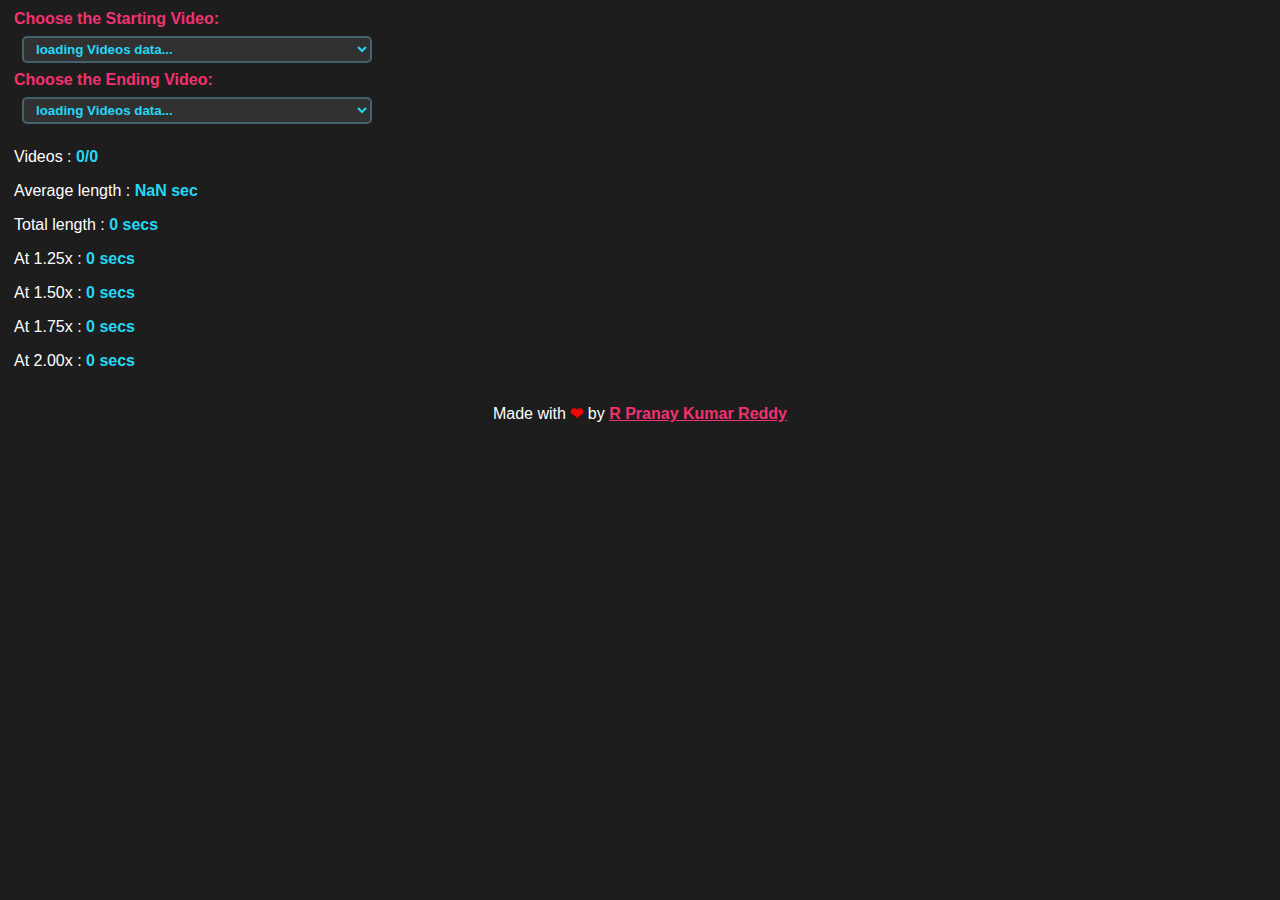
==== pop.html @ de9ddfed "version arragement" ====
<!DOCTYPE html>
<html lang="en">

<head>
    <meta charset="UTF-8">
    <meta http-equiv="X-UA-Compatible" content="IE=edge">
    <meta name="viewport" content="width=device-width, initial-scale=1.0">
    <title>YouTube Length calculator</title>
    <script src="popup.js" defer></script>
    <style>
        .cblue {
            color: #23d8f7 !important;
        }
        
        .cpink {
            color: #f33170 !important;
        }
        
        .cwhite {
            color: #f3f3f3;
        }
        
        .cblack {
            color: #414141;
        }
        
        body {
            min-width: 400px;
            padding: 0px;
            margin: 0px;
            outline: none;
            border: none;
            font-size: 16px;
            box-sizing: border-box;
            margin: 0px;
            padding: 0px;
            font-family: Arial, Helvetica, sans-serif;
            background-color: rgb(29, 29, 29);
            color: white;
            padding: 10px 14px;
        }
        
        #you-chr-ext {
            width: inherit;
            height: 100%;
        }
        
        select,
        option {
            padding: 3px 8px;
            border-radius: 5px;
            overflow: hidden !important;
            min-width: 350px;
            margin: 8px;
            font-weight: bold;
            outline: none;
            color: #23d8f7;
            border: 2px solid #46616e;
            background-color: #313131;
        }
        
        option:checked {
            color: #f33170 !important;
            text-decoration: underline !important;
        }
        
        .tebold {
            font-weight: bold;
        }
        
        .tecen {
            text-align: center;
        }
        
        span {
            font-weight: bold;
            color: #23d8f7 !important;
        }
        
        a:link,
        a:visited,
        a:hover,
        a:active {
            color: #f33170 !important;
            text-decoration: underline !important;
            font-weight: bold;
        }
    </style>
</head>

<body>
    <label for="sat" class="cpink tebold">Choose the Starting Video:</label><br>
    <select id="sat" name="sat">
        <option value="loading">loading Videos data...</option>
    </select>
    <br>
    <label for="end" class="cpink tebold">Choose the Ending Video:</label><br>
    <select id="endEle" name="end">
        <option value="loading">loading Videos data...</option>
    </select>
    <p id="output"></p>
    <p>Videos : <span id="NumVid"></span></p>
    <p>Average length : <span id="AvgLen"></span></p>
    <p>Total length : <span id="TotLen"></span></p>
    <p>At 1.25x : <span id="Tot1.25"></span></p>
    <p>At 1.50x : <span id="Tot1.50"></span></p>
    <p>At 1.75x : <span id="Tot1.75"></span></p>
    <p>At 2.00x : <span id="Tot2.00"></span></p>
    <br>
    <footer class="tecen">Made with <span style="color:red !important">&#10084;</span> by <a href="https://github.com/rpranaykumarreddy">R Pranay Kumar
            Reddy</a>
    </footer><br>
</body>

</html>
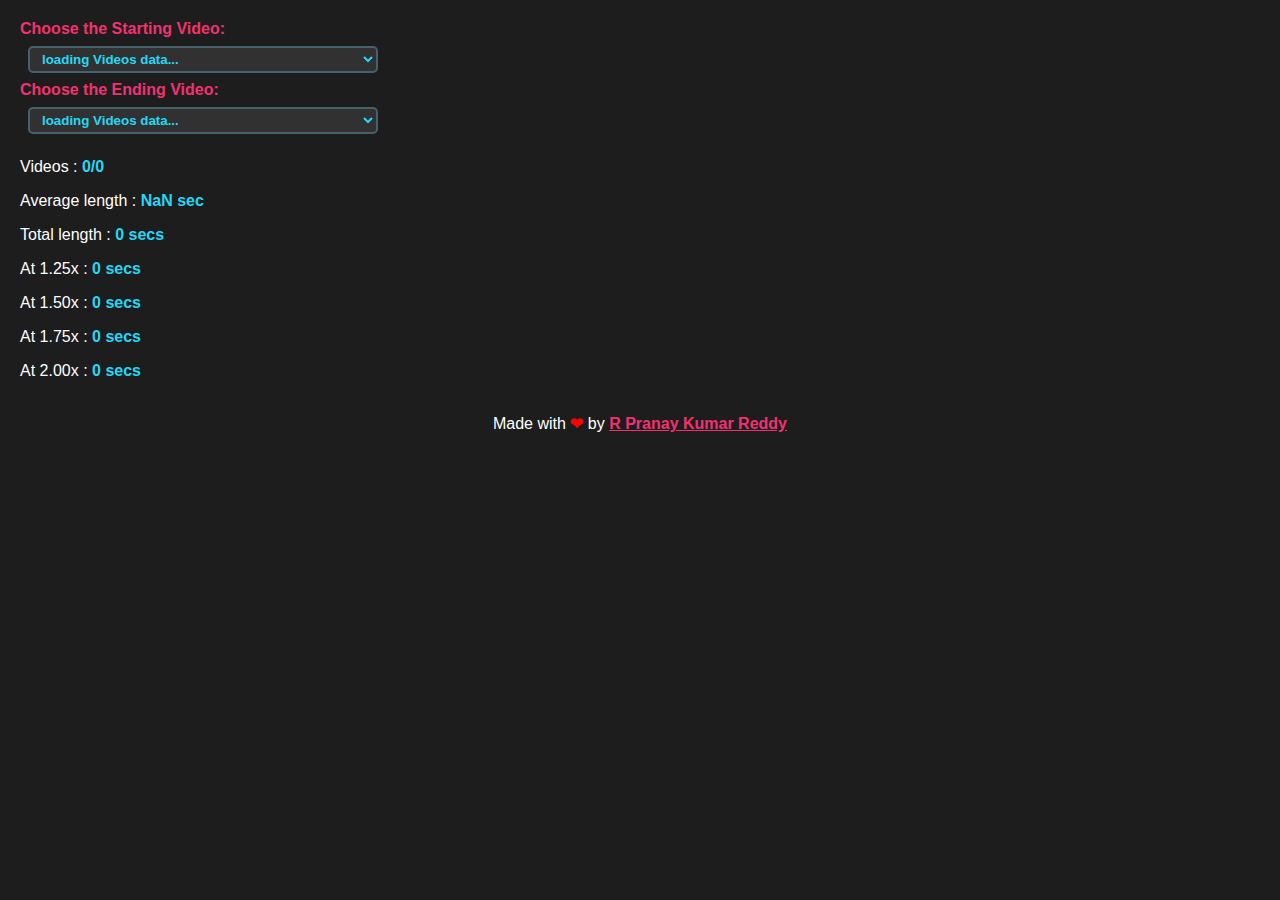
==== commit 2af700bc: "fixed mins bug" ====
--- a/pop.html
+++ b/pop.html
@@ -25,24 +25,17 @@
         }
         
         body {
-            min-width: 400px;
-            padding: 0px;
+            min-width: 500px;
             margin: 0px;
             outline: none;
             border: none;
             font-size: 16px;
             box-sizing: border-box;
-            margin: 0px;
-            padding: 0px;
             font-family: Arial, Helvetica, sans-serif;
             background-color: rgb(29, 29, 29);
             color: white;
-            padding: 10px 14px;
-        }
-        
-        #you-chr-ext {
-            width: inherit;
-            height: 100%;
+            padding: 20px 20px;
+            overflow: hidden;
         }
         
         select,
@@ -107,7 +100,7 @@
     <p>At 1.75x : <span id="Tot1.75"></span></p>
     <p>At 2.00x : <span id="Tot2.00"></span></p>
     <br>
-    <footer class="tecen">Made with <span style="color:red !important">&#10084;</span> by <a href="https://github.com/rpranaykumarreddy">R Pranay Kumar
+    <footer class="tecen">Made with <span style="color:red !important">&#10084;</span> by <a id="GitLink" href="https://github.com/rpranaykumarreddy">R Pranay Kumar
             Reddy</a>
     </footer><br>
 </body>
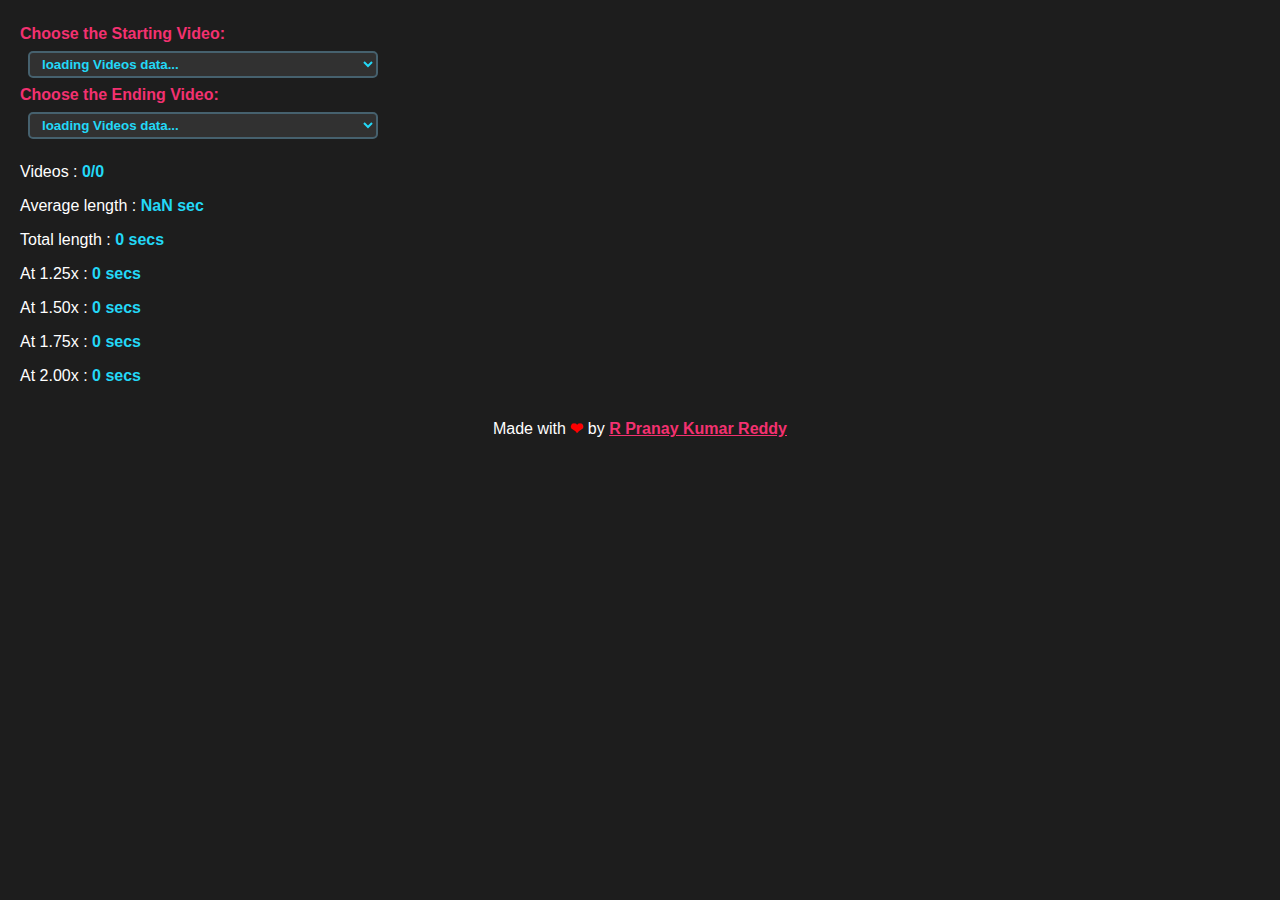
==== commit 5e35e11b: "Fixed calcLen Number() inputting" ====
--- a/pop.html
+++ b/pop.html
@@ -34,8 +34,11 @@
             font-family: Arial, Helvetica, sans-serif;
             background-color: rgb(29, 29, 29);
             color: white;
-            padding: 20px 20px;
             overflow: hidden;
+        }
+        
+        div {
+            padding: 25px 20px;
         }
         
         select,
@@ -82,27 +85,29 @@
 </head>
 
 <body>
-    <label for="sat" class="cpink tebold">Choose the Starting Video:</label><br>
-    <select id="sat" name="sat">
-        <option value="loading">loading Videos data...</option>
-    </select>
-    <br>
-    <label for="end" class="cpink tebold">Choose the Ending Video:</label><br>
-    <select id="endEle" name="end">
-        <option value="loading">loading Videos data...</option>
-    </select>
-    <p id="output"></p>
-    <p>Videos : <span id="NumVid"></span></p>
-    <p>Average length : <span id="AvgLen"></span></p>
-    <p>Total length : <span id="TotLen"></span></p>
-    <p>At 1.25x : <span id="Tot1.25"></span></p>
-    <p>At 1.50x : <span id="Tot1.50"></span></p>
-    <p>At 1.75x : <span id="Tot1.75"></span></p>
-    <p>At 2.00x : <span id="Tot2.00"></span></p>
-    <br>
-    <footer class="tecen">Made with <span style="color:red !important">&#10084;</span> by <a id="GitLink" href="https://github.com/rpranaykumarreddy">R Pranay Kumar
-            Reddy</a>
-    </footer><br>
+    <div>
+        <label for="sat" class="cpink tebold">Choose the Starting Video:</label><br>
+        <select id="sat" name="sat">
+            <option value="loading">loading Videos data...</option>
+        </select>
+        <br>
+        <label for="end" class="cpink tebold">Choose the Ending Video:</label><br>
+        <select id="endEle" name="end">
+            <option value="loading">loading Videos data...</option>
+        </select>
+        <p id="output"></p>
+        <p>Videos : <span id="NumVid"></span></p>
+        <p>Average length : <span id="AvgLen"></span></p>
+        <p>Total length : <span id="TotLen"></span></p>
+        <p>At 1.25x : <span id="Tot1.25"></span></p>
+        <p>At 1.50x : <span id="Tot1.50"></span></p>
+        <p>At 1.75x : <span id="Tot1.75"></span></p>
+        <p>At 2.00x : <span id="Tot2.00"></span></p>
+        <br>
+        <footer class="tecen">Made with <span style="color:red !important">&#10084;</span> by <a id="GitLink" href="https://github.com/rpranaykumarreddy">R Pranay Kumar
+                Reddy</a>
+        </footer>
+    </div>
 </body>
 
 </html>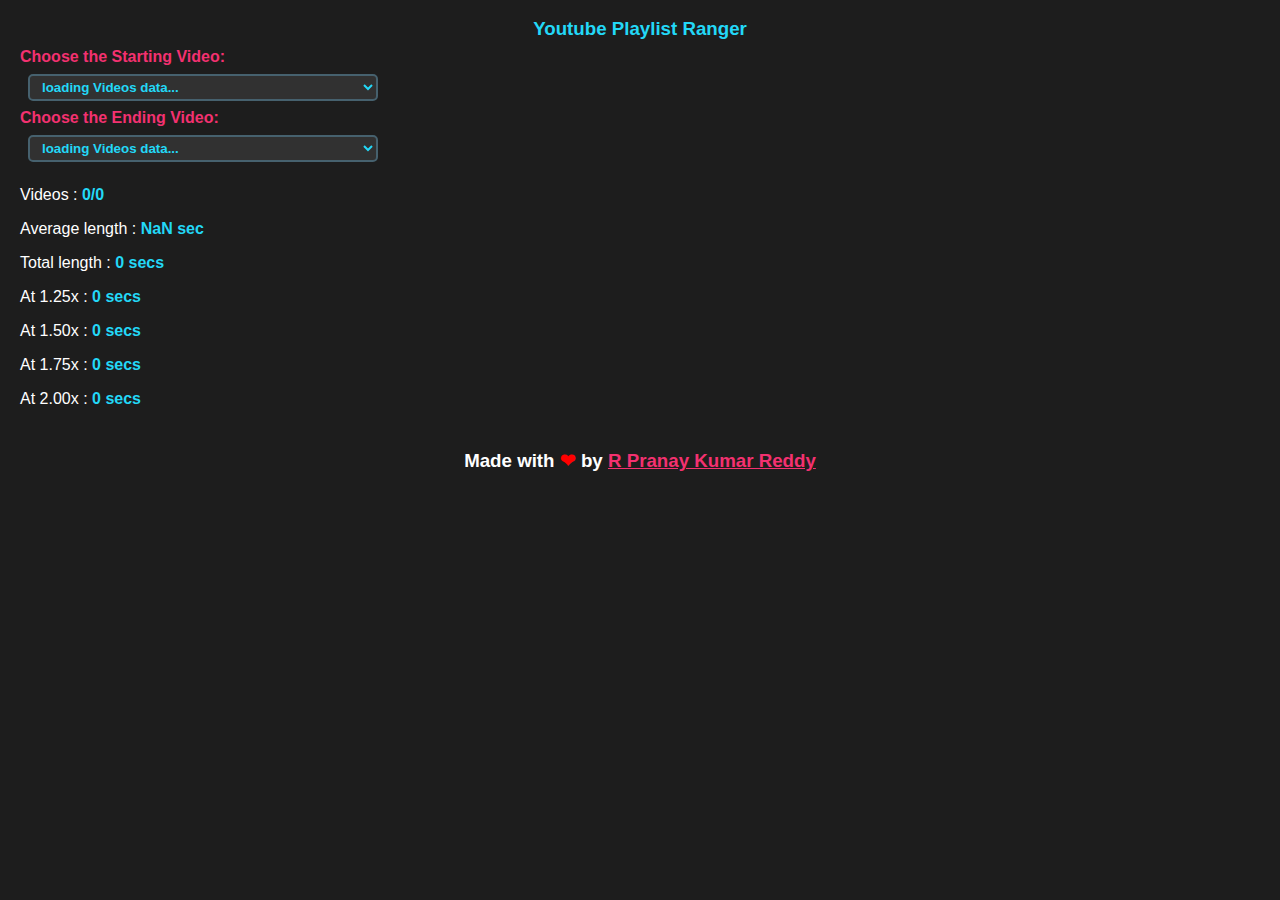
==== commit bf99d15b: "fix few" ====
--- a/pop.html
+++ b/pop.html
@@ -37,8 +37,13 @@
             overflow: hidden;
         }
         
+        h2,
+        h3 {
+            margin: 8px 0px;
+        }
+        
         div {
-            padding: 25px 20px;
+            padding: 10px 20px 10px;
         }
         
         select,
@@ -86,6 +91,10 @@
 
 <body>
     <div>
+        <header class="tecen">
+            <h3 class="cblue">Youtube Playlist Ranger</h3>
+            <h2 id="PlayTitle"></h2>
+        </header>
         <label for="sat" class="cpink tebold">Choose the Starting Video:</label><br>
         <select id="sat" name="sat">
             <option value="loading">loading Videos data...</option>
@@ -104,8 +113,9 @@
         <p>At 1.75x : <span id="Tot1.75"></span></p>
         <p>At 2.00x : <span id="Tot2.00"></span></p>
         <br>
-        <footer class="tecen">Made with <span style="color:red !important">&#10084;</span> by <a id="GitLink" href="https://github.com/rpranaykumarreddy">R Pranay Kumar
-                Reddy</a>
+        <footer class="tecen">
+            <h3> Made with <span style="color:red !important">&#10084;</span> by <a id="GitLink" href="https://github.com/rpranaykumarreddy">R Pranay Kumar
+                    Reddy</a></h3>
         </footer>
     </div>
 </body>
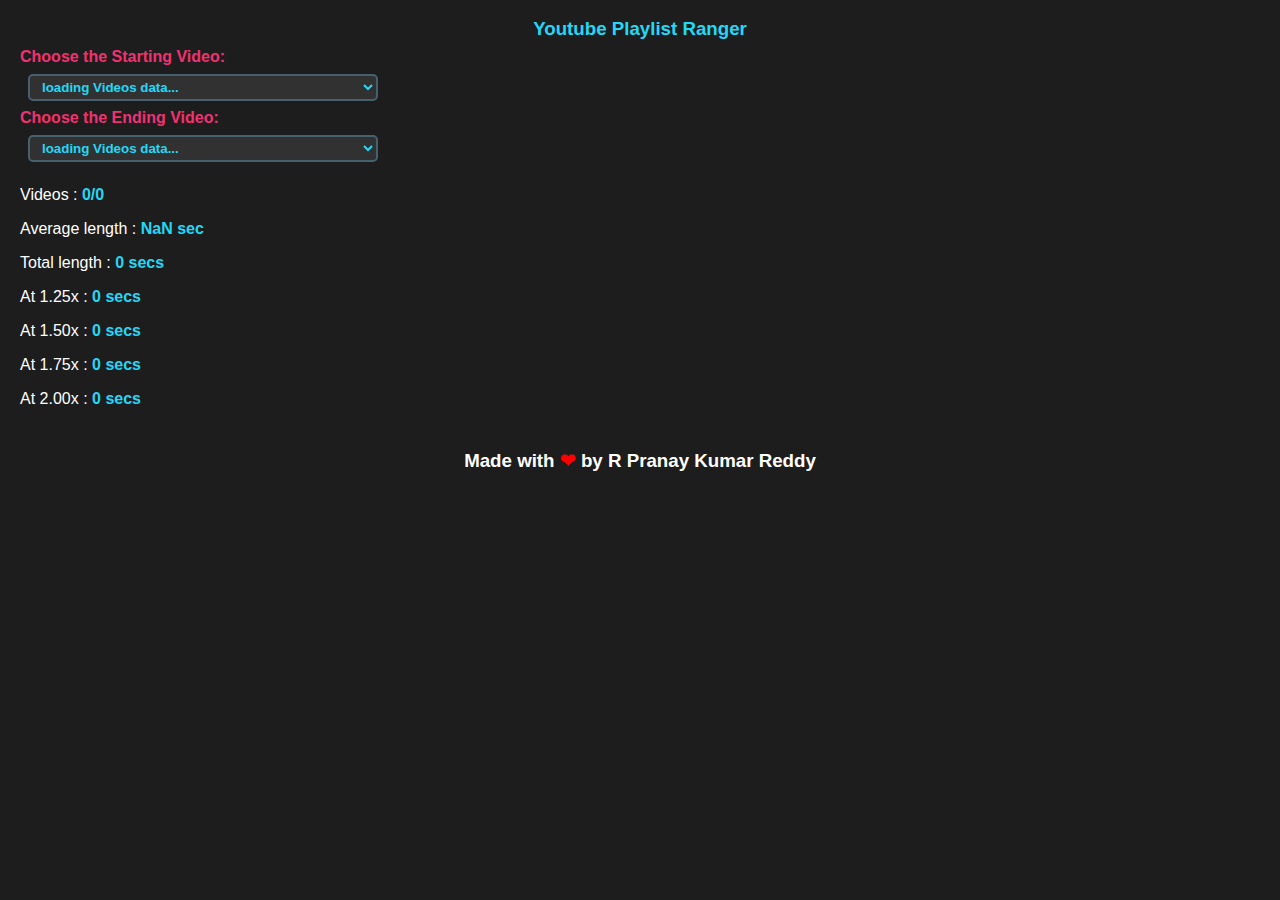
==== commit e2b28c7e: "fur uploading in Web Store" ====
--- a/pop.html
+++ b/pop.html
@@ -5,7 +5,7 @@
     <meta charset="UTF-8">
     <meta http-equiv="X-UA-Compatible" content="IE=edge">
     <meta name="viewport" content="width=device-width, initial-scale=1.0">
-    <title>YouTube Length calculator</title>
+    <title>Youtube Playlist Ranger</title>
     <script src="popup.js" defer></script>
     <style>
         .cblue {
@@ -114,7 +114,7 @@
         <p>At 2.00x : <span id="Tot2.00"></span></p>
         <br>
         <footer class="tecen">
-            <h3> Made with <span style="color:red !important">&#10084;</span> by <a id="GitLink" href="https://github.com/rpranaykumarreddy">R Pranay Kumar
+            <h3> Made with <span style="color:red !important">&#10084;</span> by <a id="GitLink">R Pranay Kumar
                     Reddy</a></h3>
         </footer>
     </div>
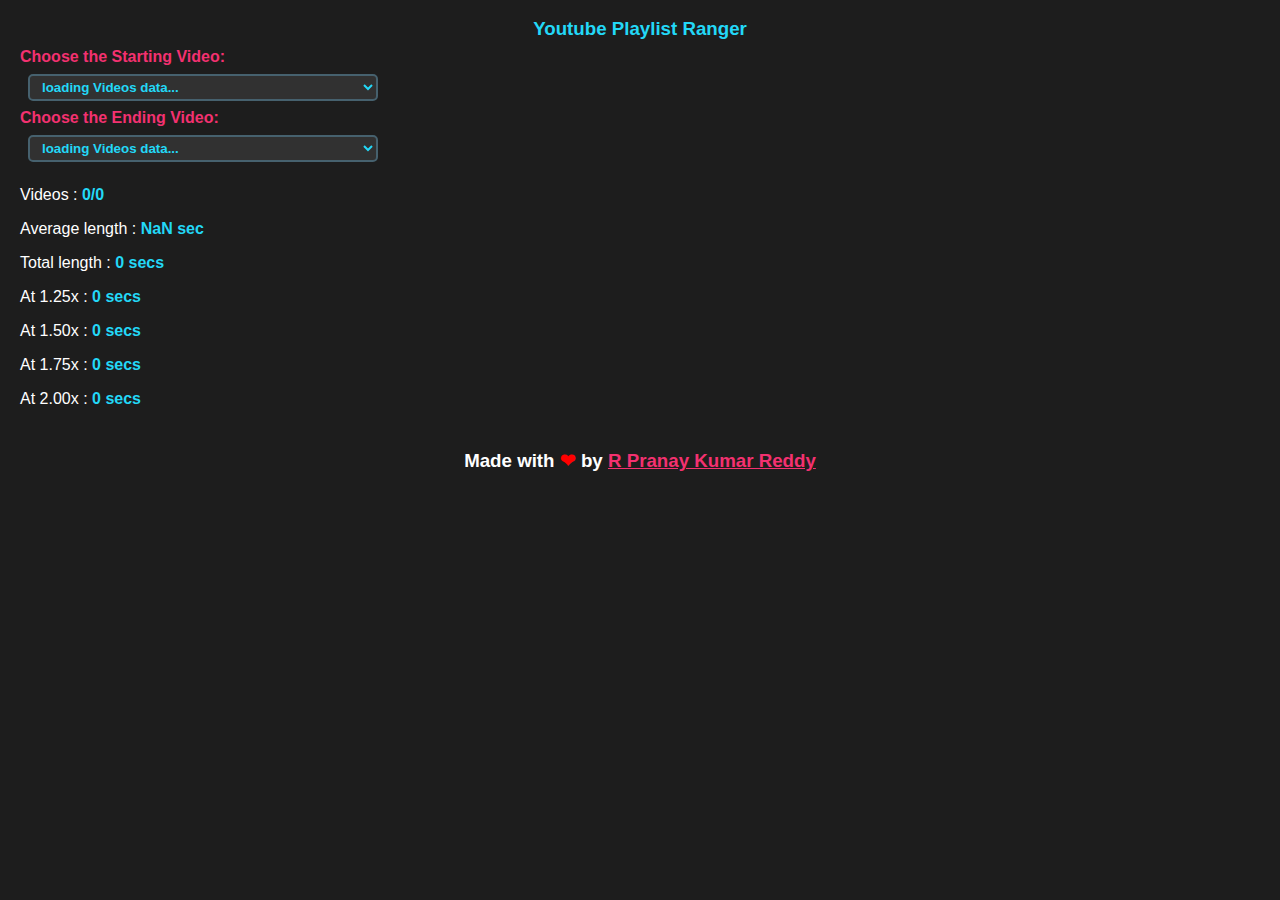
==== commit 8cc9b79a: "Fix of new youtube UI Bugs" ====
--- a/pop.html
+++ b/pop.html
@@ -114,7 +114,7 @@
         <p>At 2.00x : <span id="Tot2.00"></span></p>
         <br>
         <footer class="tecen">
-            <h3> Made with <span style="color:red !important">&#10084;</span> by <a id="GitLink">R Pranay Kumar
+            <h3> Made with <span style="color:red !important">&#10084;</span> by <a id="GitLink" href="https://pranay.wethinc.in/">R Pranay Kumar
                     Reddy</a></h3>
         </footer>
     </div>
